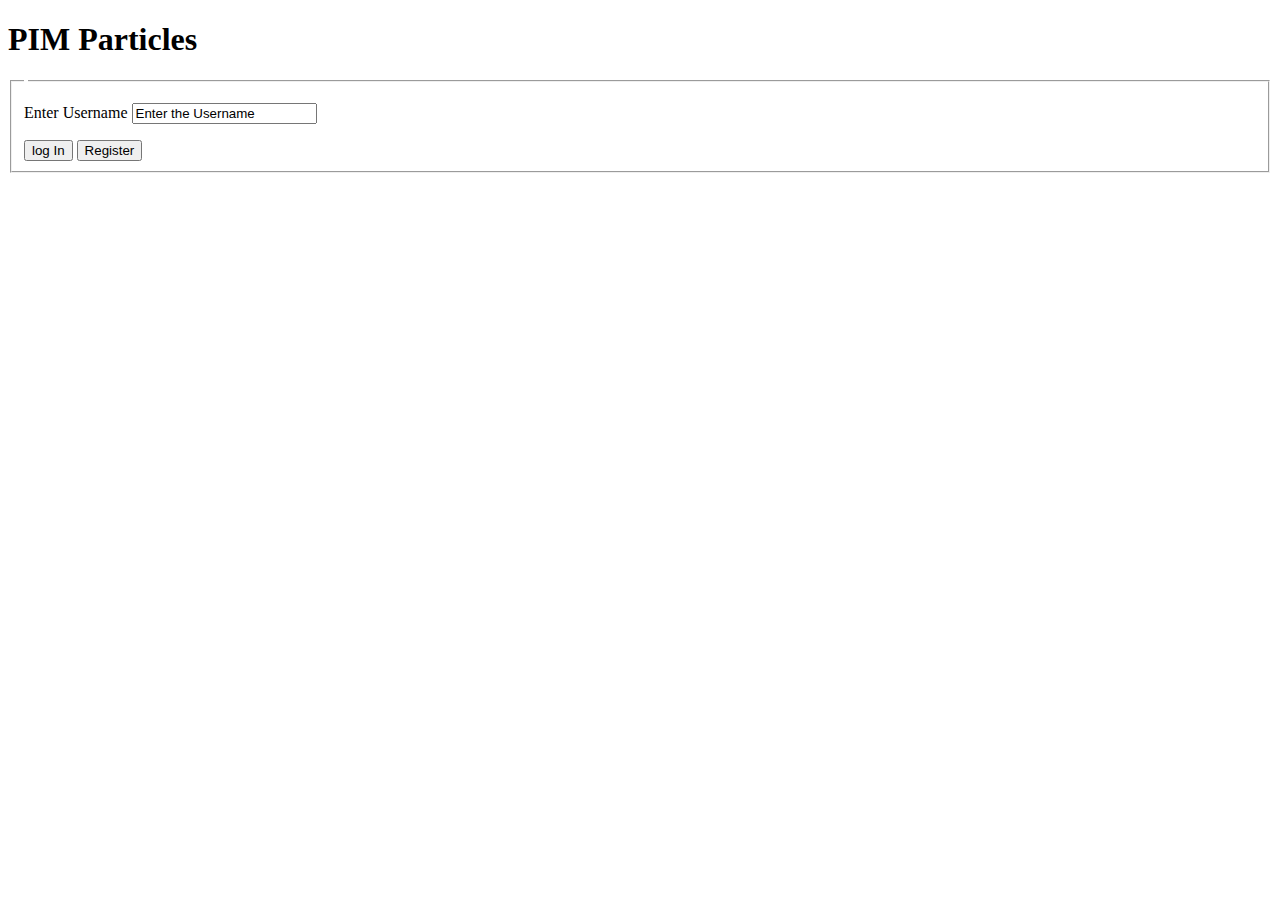
==== src/www/Inloggning.html @ e15eb810 "Skapade Inloggnings sidan(Basic) och MainSida" ====
<!DOCTYPE HTML>
<html lang = "en">
<head>
    <title>inloggning.html</title>
    <meta charset = "UTF-8" />
</head>
<body>
<h1>PIM Particles</h1>
<form>
    <fieldset>
        <legend></legend>
        <p>
            <label>Enter Username</label>
            <input type = "text"
                   id = "Username"
                   onfocus="this.value=''"
                   value = "Enter the Username" />

        </p>


        <button type="LoginButton">log In</button>
        <button type="CreateButton">Register</button>

    </fieldset>
</form>
</body>
</html>
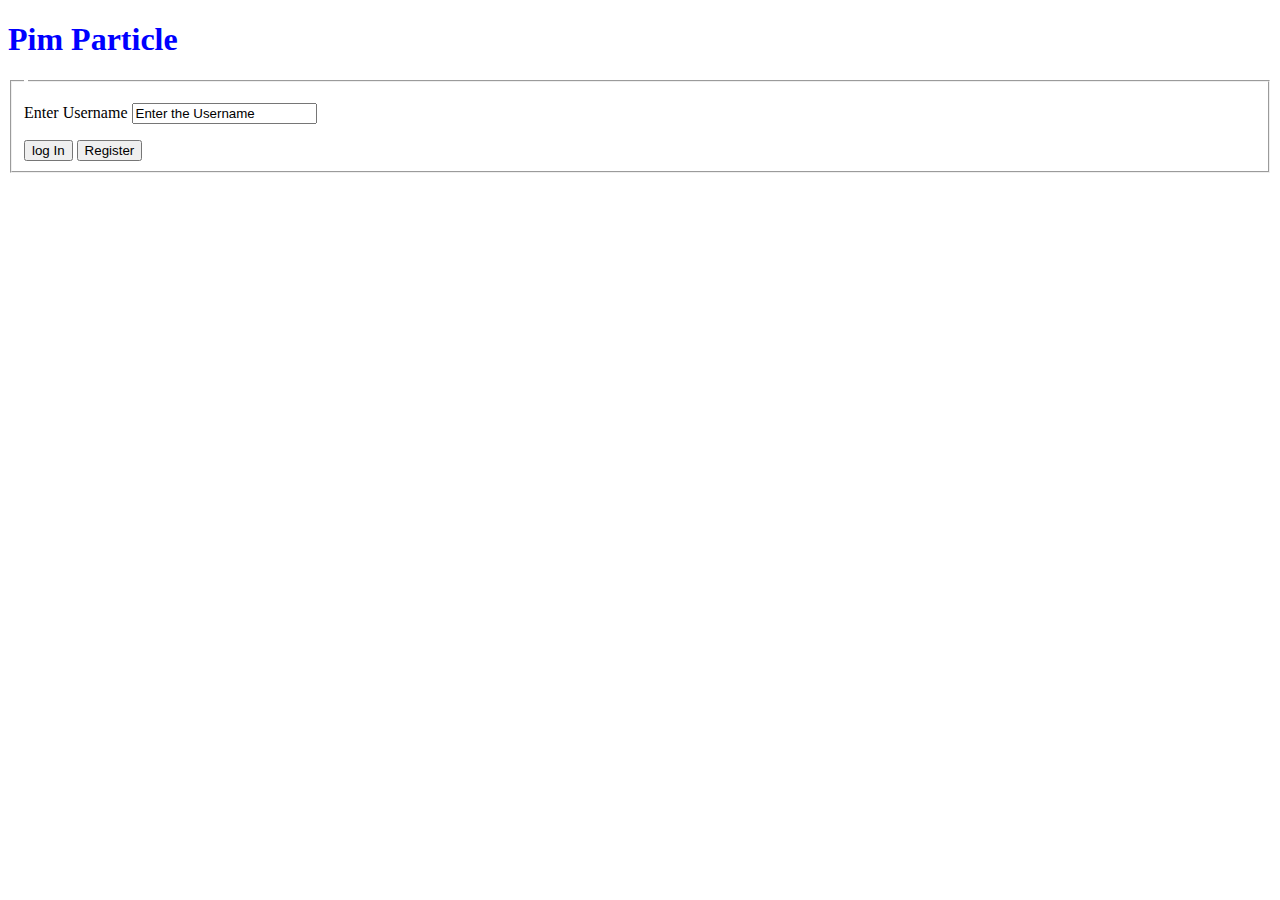
==== commit 0bc4da29: "worked more on the Mainpage and loginpage" ====
--- a/src/www/Inloggning.html
+++ b/src/www/Inloggning.html
@@ -4,8 +4,8 @@
     <title>inloggning.html</title>
     <meta charset = "UTF-8" />
 </head>
+<h1 style="color:blue">Pim Particle</h1>
 <body>
-<h1>PIM Particles</h1>
 <form>
     <fieldset>
         <legend></legend>
